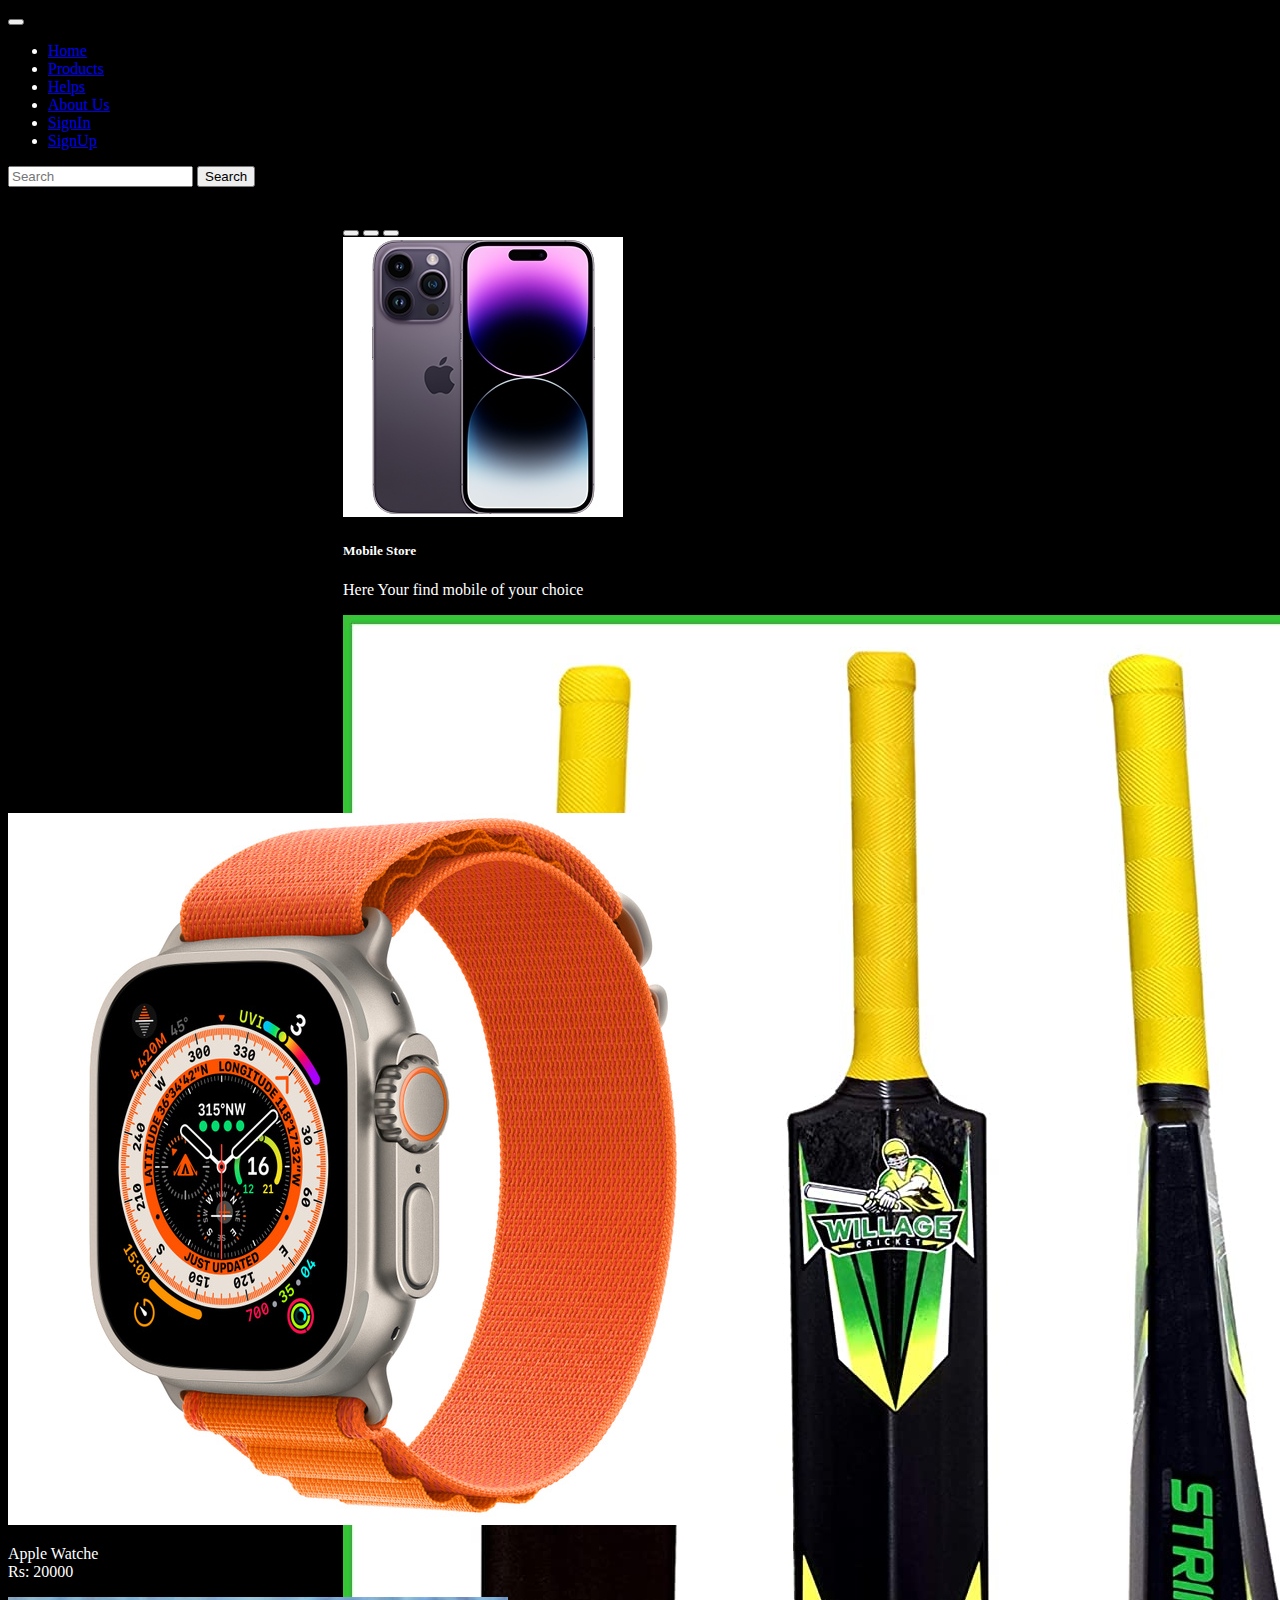
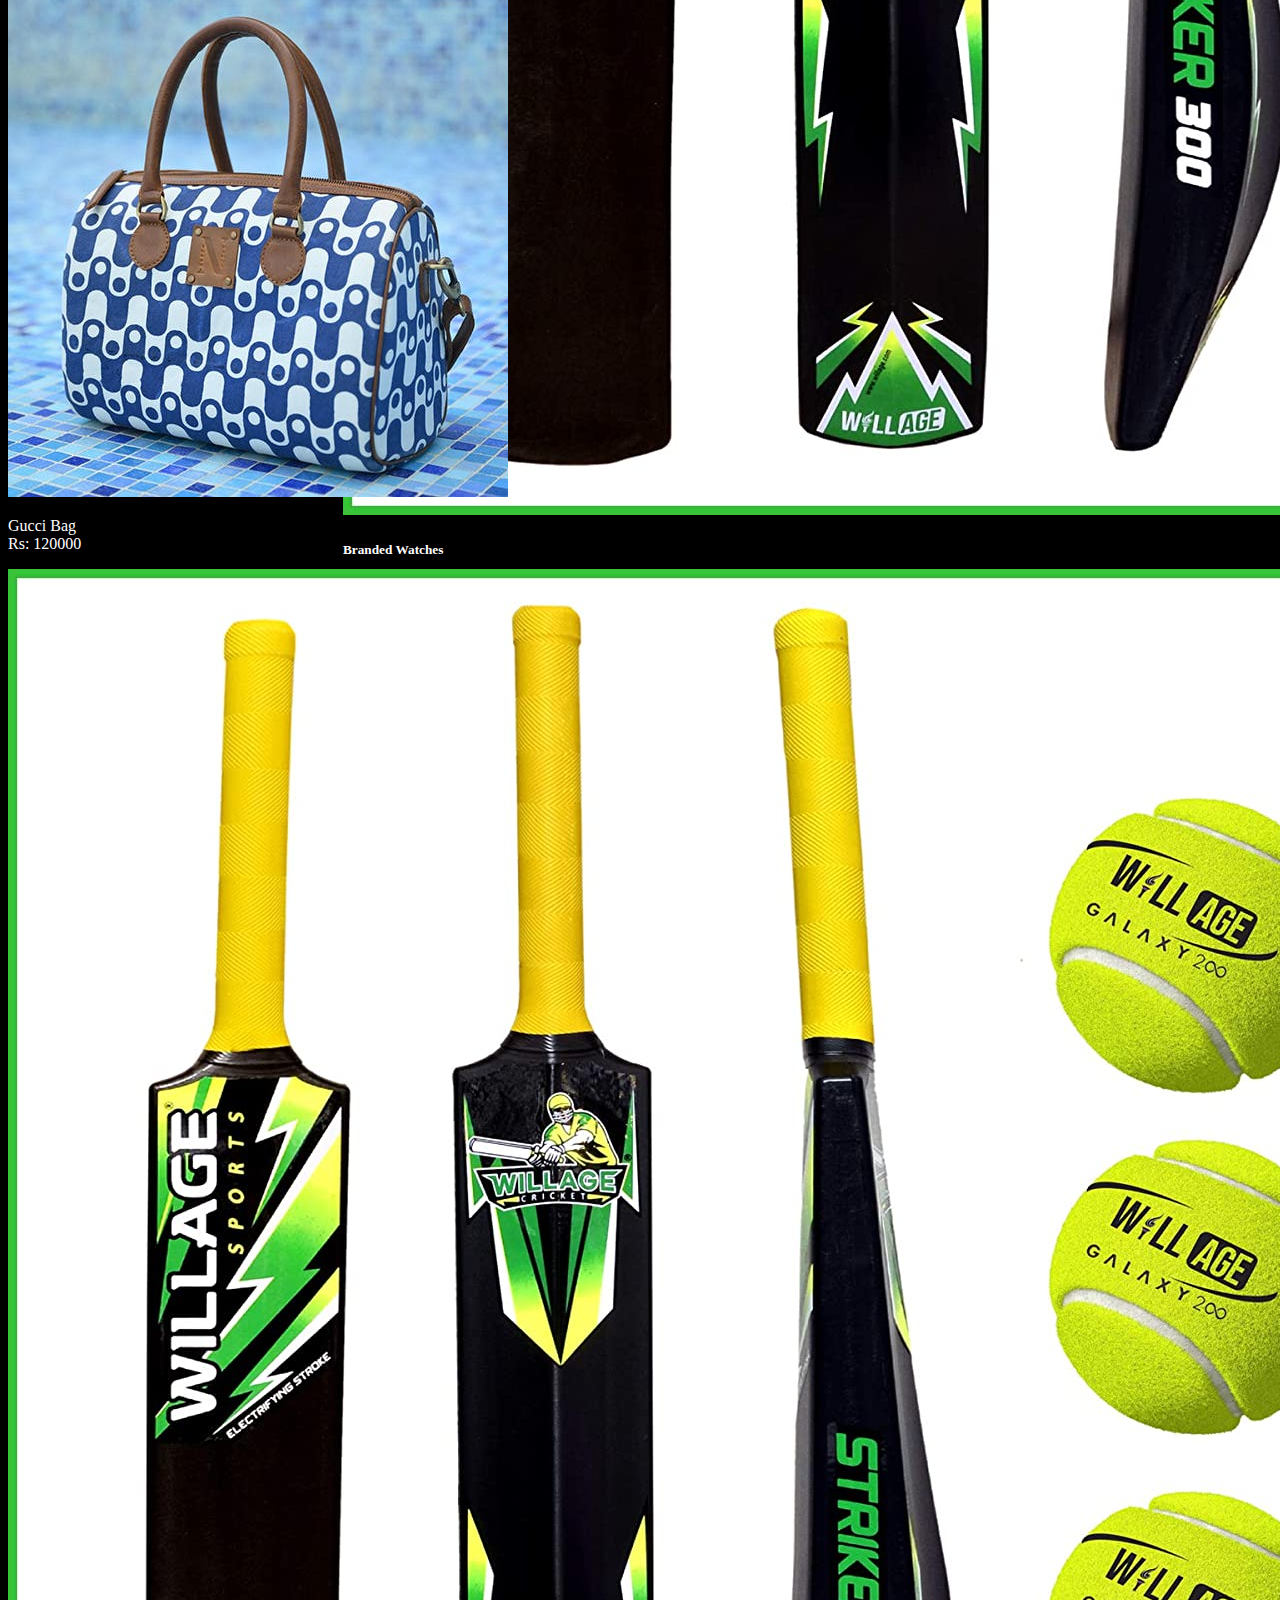
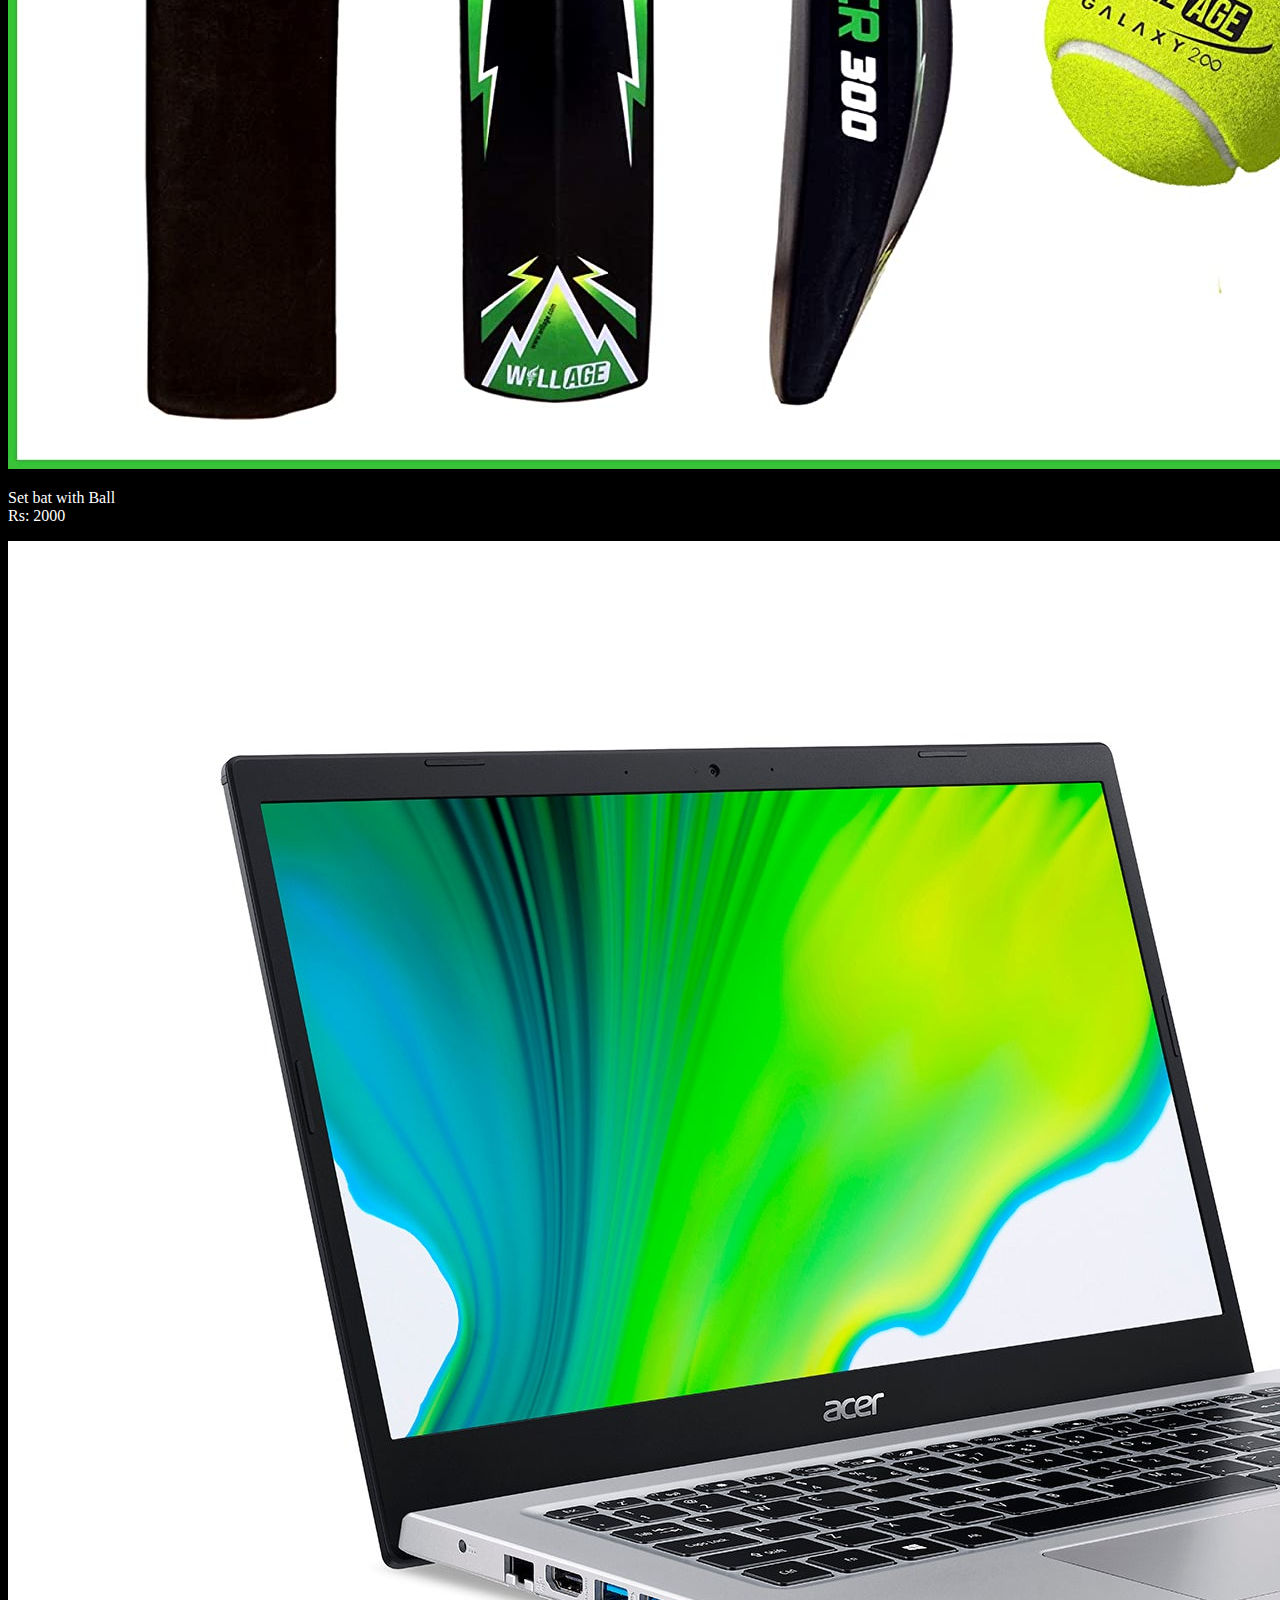
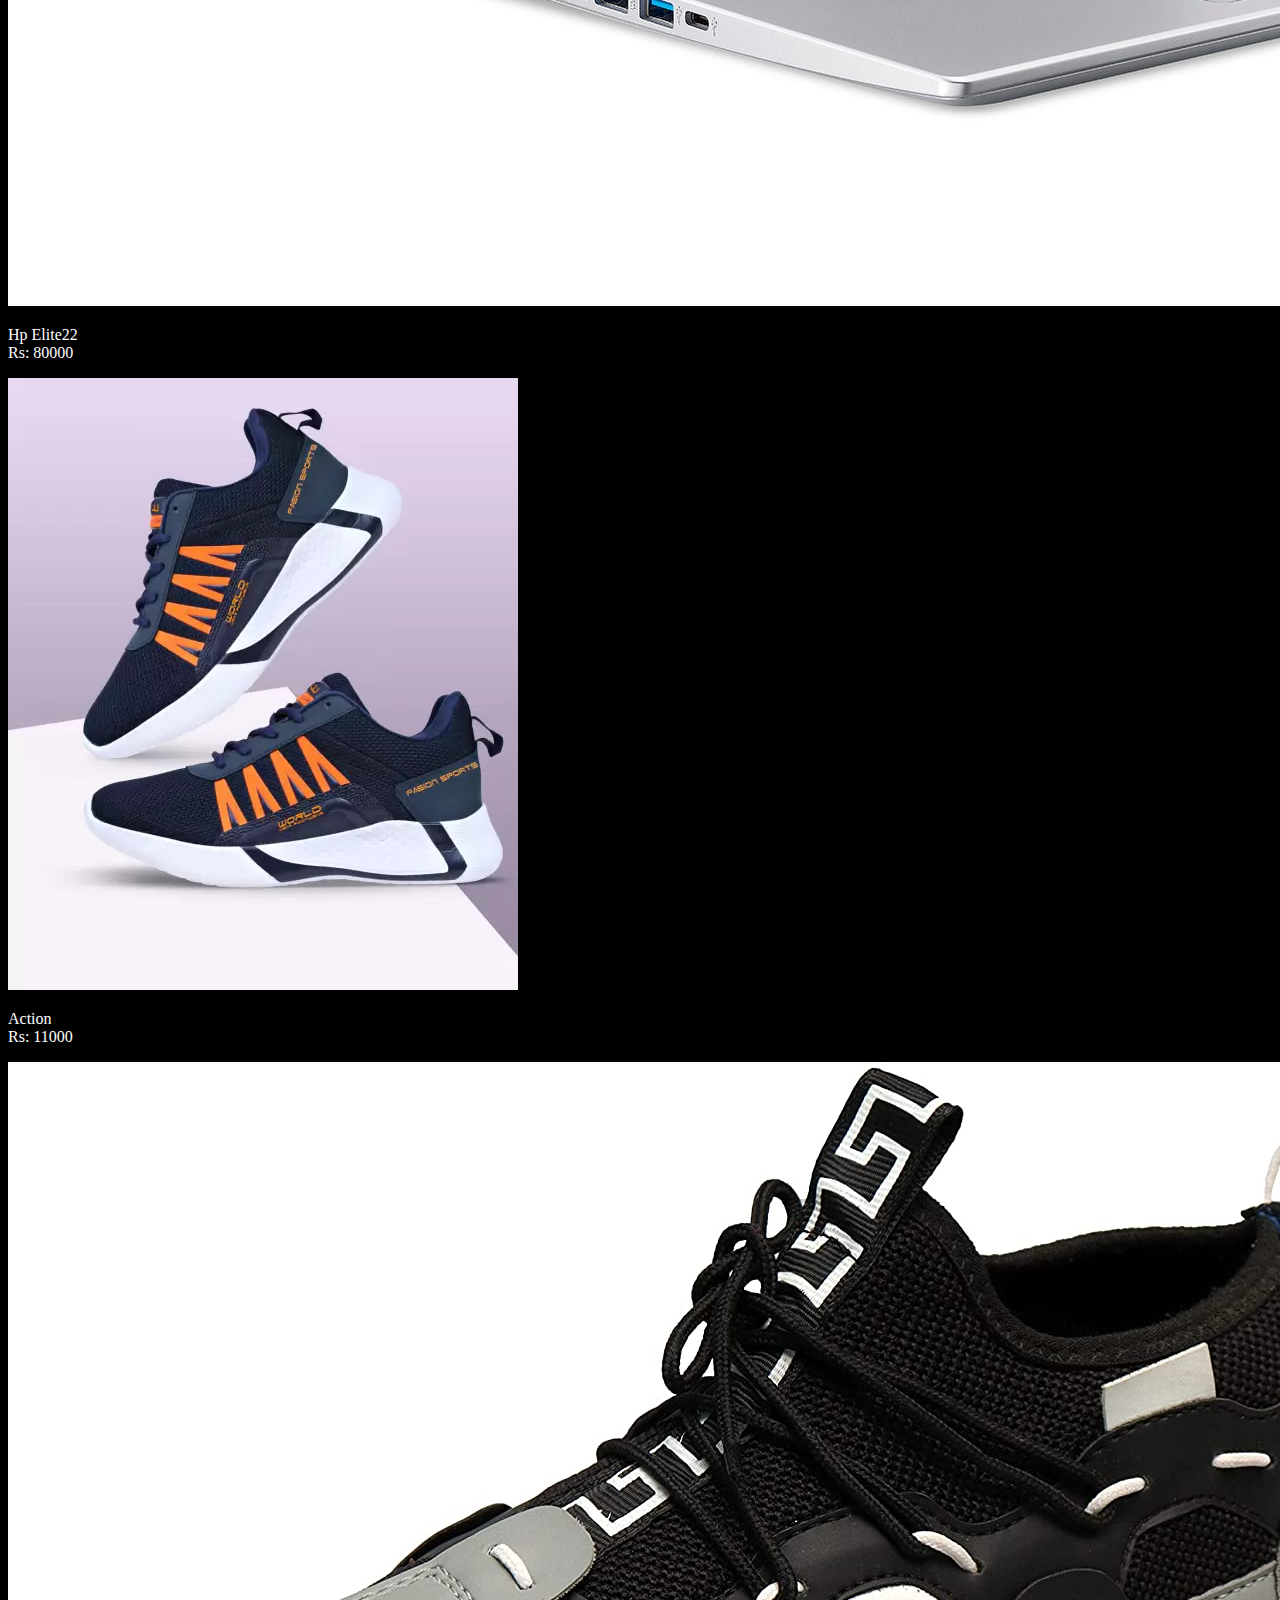
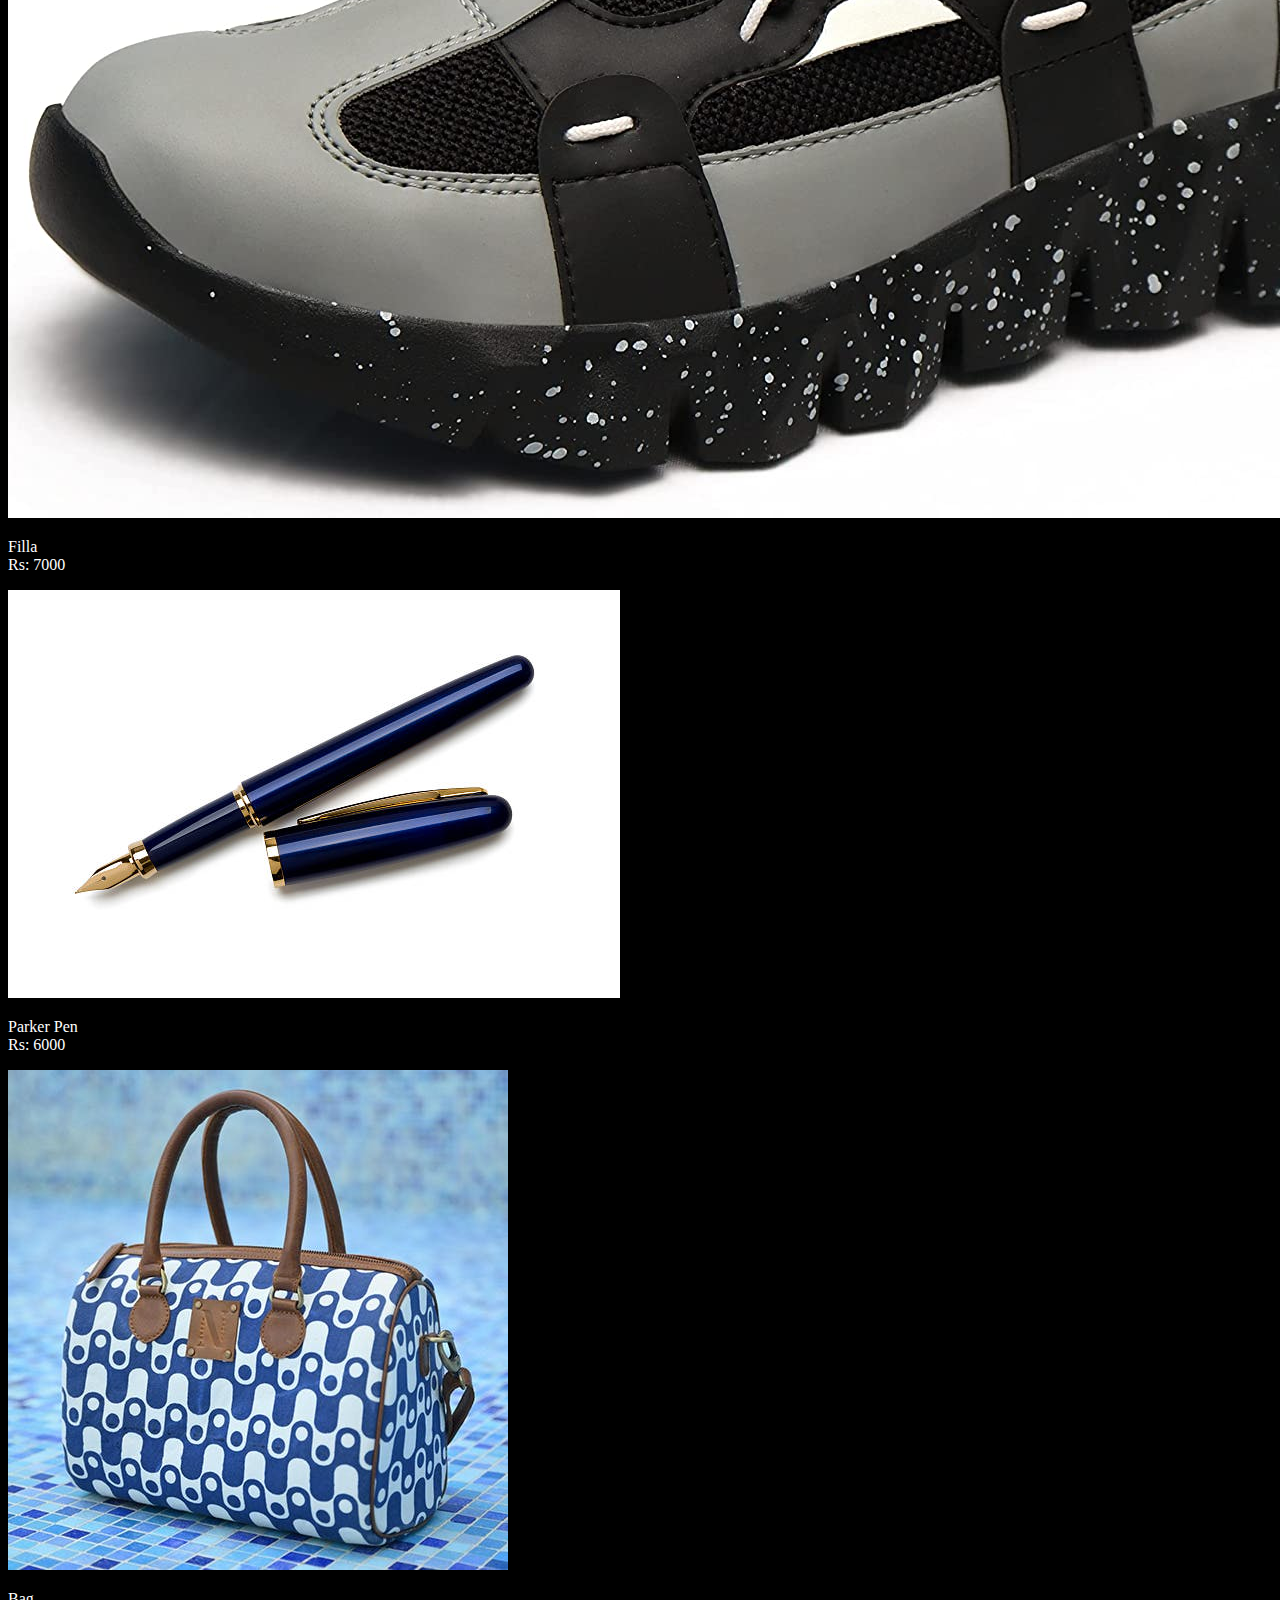
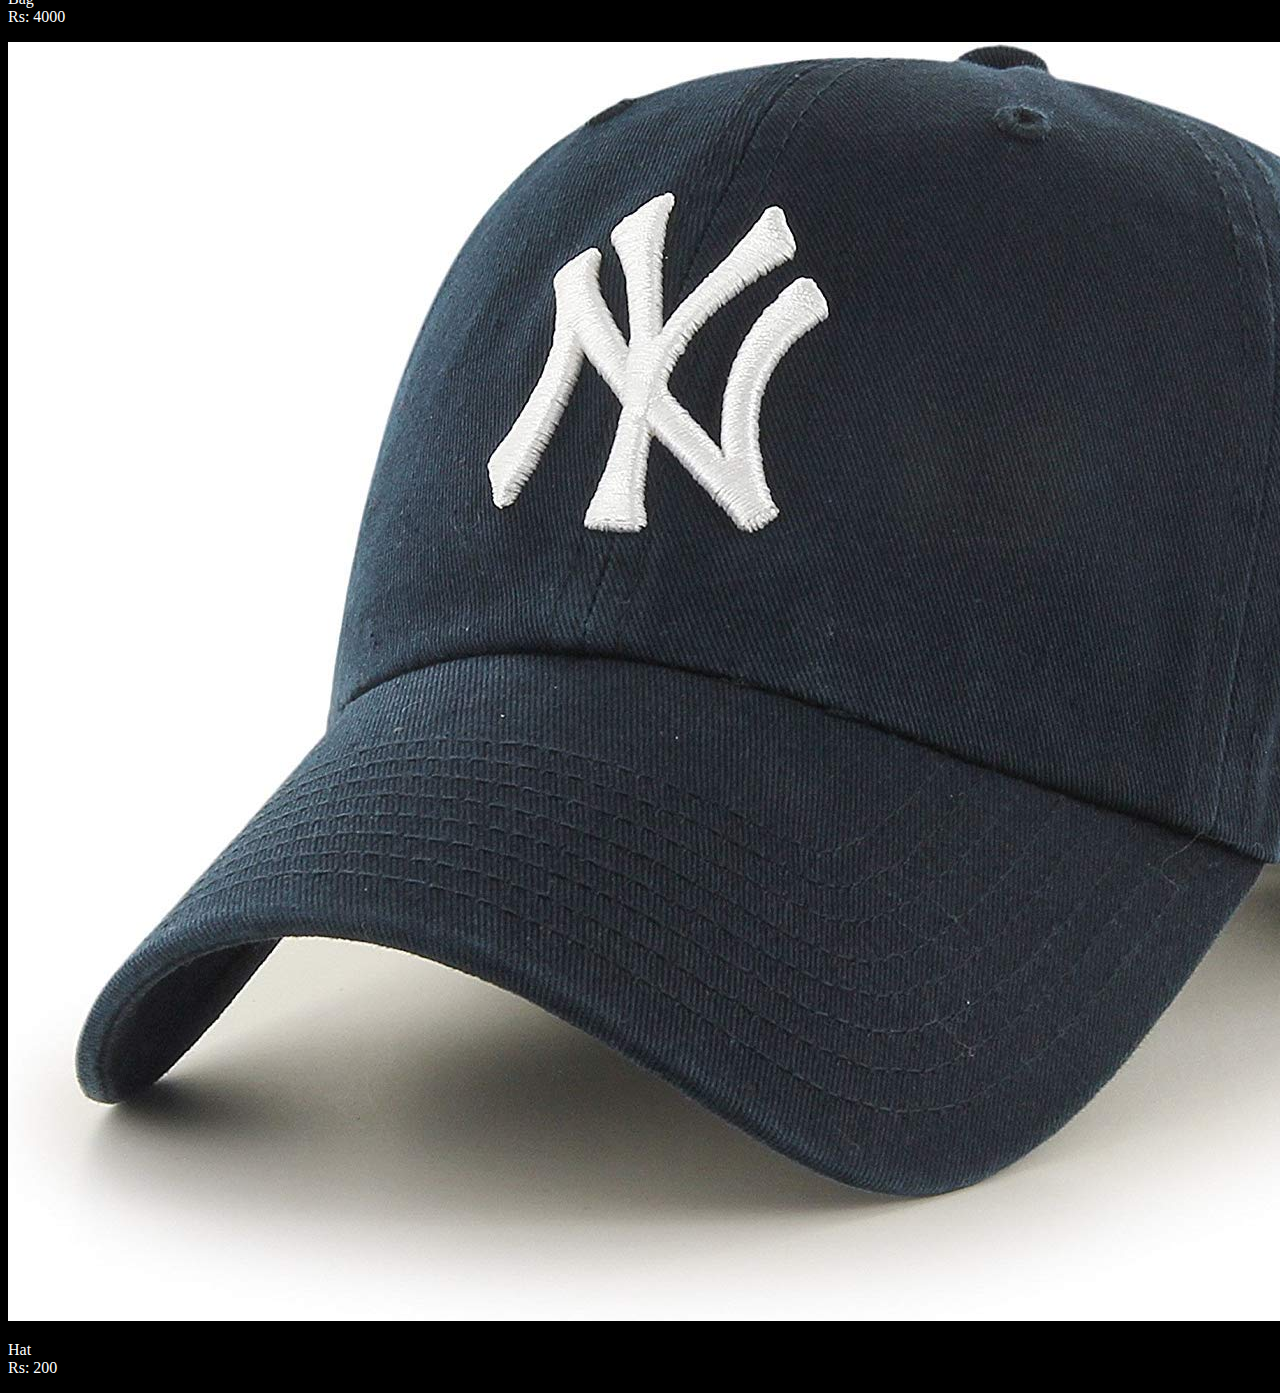
==== MyCart/index.html @ 3677f73a "upload Machiene Test 23Dec" ====
<!DOCTYPE html>
<html lang="en">

<head>
    <meta charset="UTF-8">
    <meta http-equiv="X-UA-Compatible" content="IE=edge">
    <meta name="viewport" content="width=device-width, initial-scale=1.0">
    <!-- link Bootstrap css -->
    <link href="https://cdn.jsdelivr.net/npm/bootstrap@5.2.3/dist/css/bootstrap.min.css" rel="stylesheet"
        integrity="sha384-rbsA2VBKQhggwzxH7pPCaAqO46MgnOM80zW1RWuH61DGLwZJEdK2Kadq2F9CUG65" crossorigin="anonymous">
    <!-- link js  Bootstrap -->
    <script src="https://cdn.jsdelivr.net/npm/bootstrap@5.2.3/dist/js/bootstrap.bundle.min.js"
        integrity="sha384-kenU1KFdBIe4zVF0s0G1M5b4hcpxyD9F7jL+jjXkk+Q2h455rYXK/7HAuoJl+0I4"
        crossorigin="anonymous"></script>
    <!-- link index.css -->
    <link rel="stylesheet" href="./index.css">

    <title>MyCart</title>
</head>

<body>
    <nav class="navbar navbar-expand-lg bg-dark ">
        <div class="container-fluid">
            <button text-white class="navbar-toggler" type="button" data-bs-toggle="collapse"
                data-bs-target="#navbarSupportedContent" aria-controls="navbarSupportedContent" aria-expanded="false"
                aria-label="Toggle navigation">
                <span class="navbar-toggler-icon"></span>
            </button>
            <div class="collapse navbar-collapse" id="navbarSupportedContent">
                <ul class="navbar-nav me-auto mb-2 mb-lg-0">
                    <li class="nav-item">
                        <a  class="nav-link active text-white" aria-current="page" href="#">Home</a>
                    </li>
                    <li class="nav-item">
                        <a  class="nav-link active text-white" aria-current="page" href="./ProductPage/html/ProductPage.html">Products</a>
                    </li>
                    <li class="nav-item">
                        <a  class="nav-link active text-white" aria-current="page" href="#">Helps</a>
                    </li>
                    <li class="nav-item">
                        <a  class="nav-link active text-white" aria-current="page" href="#">About Us</a>
                    </li>
                    <li class="nav-item">
                        <a  class="nav-link active text-white" aria-current="page" href="./Login/html/Login.html">SignIn</a>
                    </li>
                    <li class="nav-item">
                        <a  class="nav-link active text-white" aria-current="page" href="./RegistrationForm/html/Register.html">SignUp</a>
                    </li>

                </ul>
                <form class="d-flex" role="search">
                    <input class="form-control me-2" type="search" placeholder="Search" aria-label="Search">
                    <button class="btn btn-outline-success" type="submit">Search</button>
                </form>
            </div>
        </div>
    </nav>
    <!-- display item big index   -->
    <div id="cursolUser">
        <div id="cursoluser bg-info text-dark mt-2 ">
            <div id="carouselExampleDark" class="border border-2 border- rounded-3 carousel carousel-dark slide bg-black" data-bs-ride="carousel">
                <div class="carousel-indicators ">
                    <button type="button" data-bs-target="#carouselExampleDark" data-bs-slide-to="0" class="active"
                        aria-current="true" aria-label="Slide 1"></button>
                    <button type="button" data-bs-target="#carouselExampleDark" data-bs-slide-to="1"
                        aria-label="Slide 2"></button>
                    <button type="button" data-bs-target="#carouselExampleDark" data-bs-slide-to="2"
                        aria-label="Slide 3"></button>
                </div>
                <div class="carousel-inner">
                    <div class="carousel-item active" data-bs-interval="10000">
                        <img src="./Asset/Mobile.jpg" class="d-block w-100" alt="...">
                        <div class="carousel-caption d-none d-md-block text-white">
                            <h5>Mobile Store</h5>
                            <p>Here Your find mobile of your choice</p>
                        </div>
                    </div>
                    <div class="carousel-item" data-bs-interval="2000">
                        <img src="./Asset/batBall.jpg" class="d-block h-100 w-100" alt="...">
                        <div class="carousel-caption d-none d-md-block ">
                            <h5>Branded Watches</h5>
                            <p>Here you are.</p>
                        </div>
                    </div>
                    <div class="carousel-item">
                        <img src="./Asset/hat.jpg" class="d-block w-100" alt="...">
                        <div class="carousel-caption d-none d-md-block">
                            <h5>Mukeet Store</h5>
                            <p>this is store where u find anything u want</p>
                        </div>
                    </div>
                </div>
                <button class="carousel-control-prev" type="button" data-bs-target="#carouselExampleDark"
                    data-bs-slide="prev">
                    <span class="carousel-control-prev-icon" aria-hidden="true"></span>
                    <span class="visually-hidden">Previous</span>
                </button>
                <button class="carousel-control-next" type="button" data-bs-target="#carouselExampleDark"
                    data-bs-slide="next">
                    <span class="carousel-control-next-icon" aria-hidden="true"></span>
                    <span class="visually-hidden">Next</span>
                </button>
            </div>
        </div>
    </div>
    <!-- item section -->
    <div id="itemImg">
        <div class="itmContainer d-flex flex-wrap m-2 justify-content-evenly">
            <div class="card  m-3 bg-black border" style="width: 18rem;">
                <img src="./Asset/watch.jpg" class="card-img-top" alt="...">
                <div class="card-body">
                    <p class="card-text">Apple Watche <br>Rs: 20000</p>
                </div>
            </div>
            <div class="card m-3 bg-black border" style="width: 18rem;">
                <img src="./Asset/bag.jpg" class="card-img-top" alt="...">
                <div class="card-body">
                    <p class="card-text">Gucci Bag <br>Rs: 120000</p>
                </div>
            </div>
            <div class="card m-3 bg-black border" style="width: 18rem;">
                <img src="./Asset/batBall.jpg" class="card-img-top" alt="...">
                <div class="card-body">
                    <p class="card-text">Set bat with Ball <br>Rs: 2000</p>
                </div>
            </div>
            <div class="card m-3 bg-black border" style="width: 18rem;">
                <img src="./Asset/laptop.jpg" class="card-img-top" alt="...">
                <div class="card-body">
                    <p class="card-text">Hp Elite22 <br>Rs: 80000</p>
                </div>
            </div>
            <div class="card m-3 bg-black border" style="width: 18rem;">
                <img src="./Asset/Shoes.webp" class="card-img-top" alt="...">
                <div class="card-body">
                    <p class="card-text">Action <br>Rs: 11000</p>
                </div>
            </div>
            <div class="card m-3 bg-black border" style="width: 18rem;">
                <img src="./Asset/shoes.jpg" class="card-img-top" alt="...">
                <div class="card-body">
                    <p class="card-text">Filla <br>Rs: 7000</p>
                </div>
            </div>
            <div class="card m-3 bg-black border" style="width: 18rem;">
                <img src="./Asset/pen.jpg" class="card-img-top" alt="...">
                <div class="card-body">
                    <p class="card-text">Parker Pen <br>Rs: 6000</p>
                </div>
            </div>
            <div class="card m-3 bg-black border" style="width: 18rem;">
                <img src="./Asset/bag.jpg" class="card-img-top" alt="...">
                <div class="card-body">
                    <p class="card-text">Bag<br>Rs: 4000</p>
                </div>
            </div>
            <div class="card m-3 bg-black border" style="width: 18rem;">
                <img src="./Asset/hat.jpg" class="card-img-top" alt="...">
                <div class="card-body">
                    <p class="card-text">Hat <br>Rs: 200</p>
                </div>
            </div>
        </div>
    </div>
</body>

</html>
---- MyCart/index.css ----
:root{
    --dark : black;
    --mid: cyan;
    --light: pink;
}
body{
    background-color: black;
    color: white;
}
#cursolUser {
   /* display: none ; */
   height: 66vh;
   width: 66vh;
   margin: auto;
   margin-top: 2rem;
}
#itemImg{
   
}
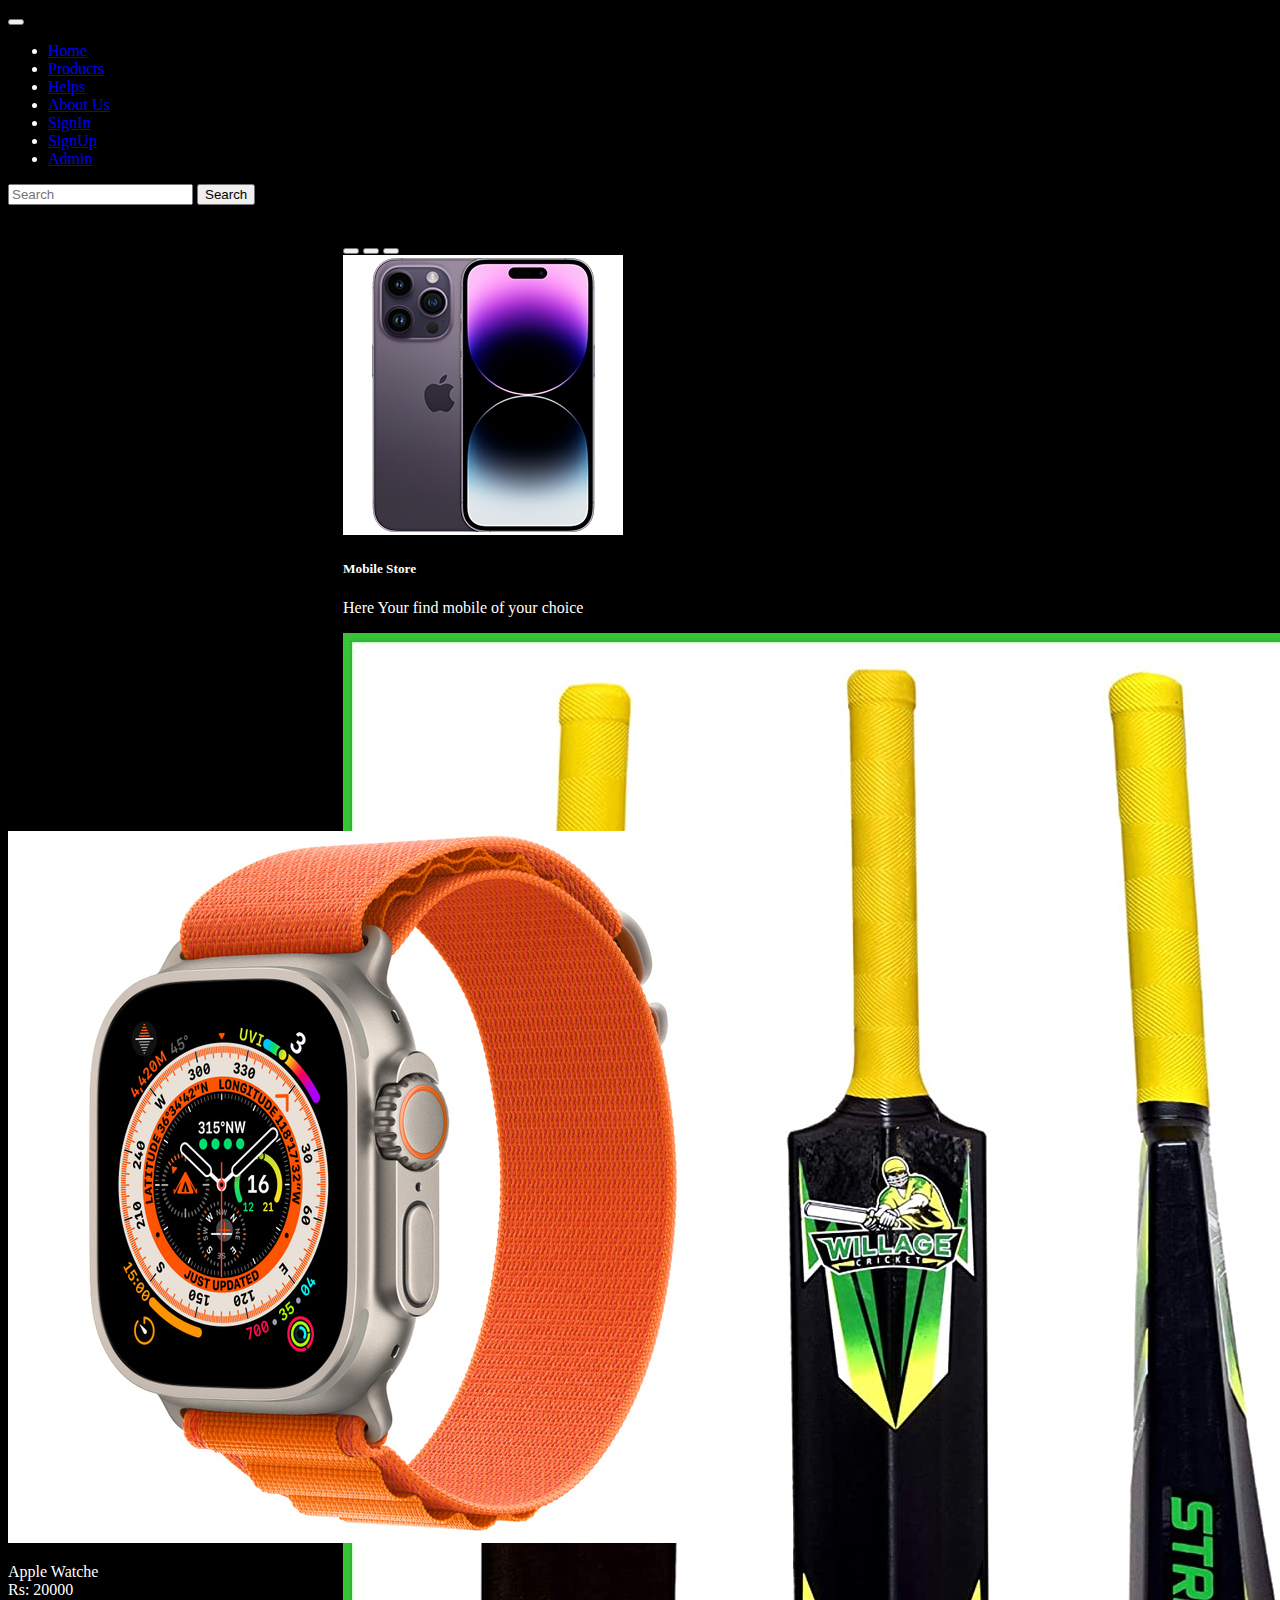
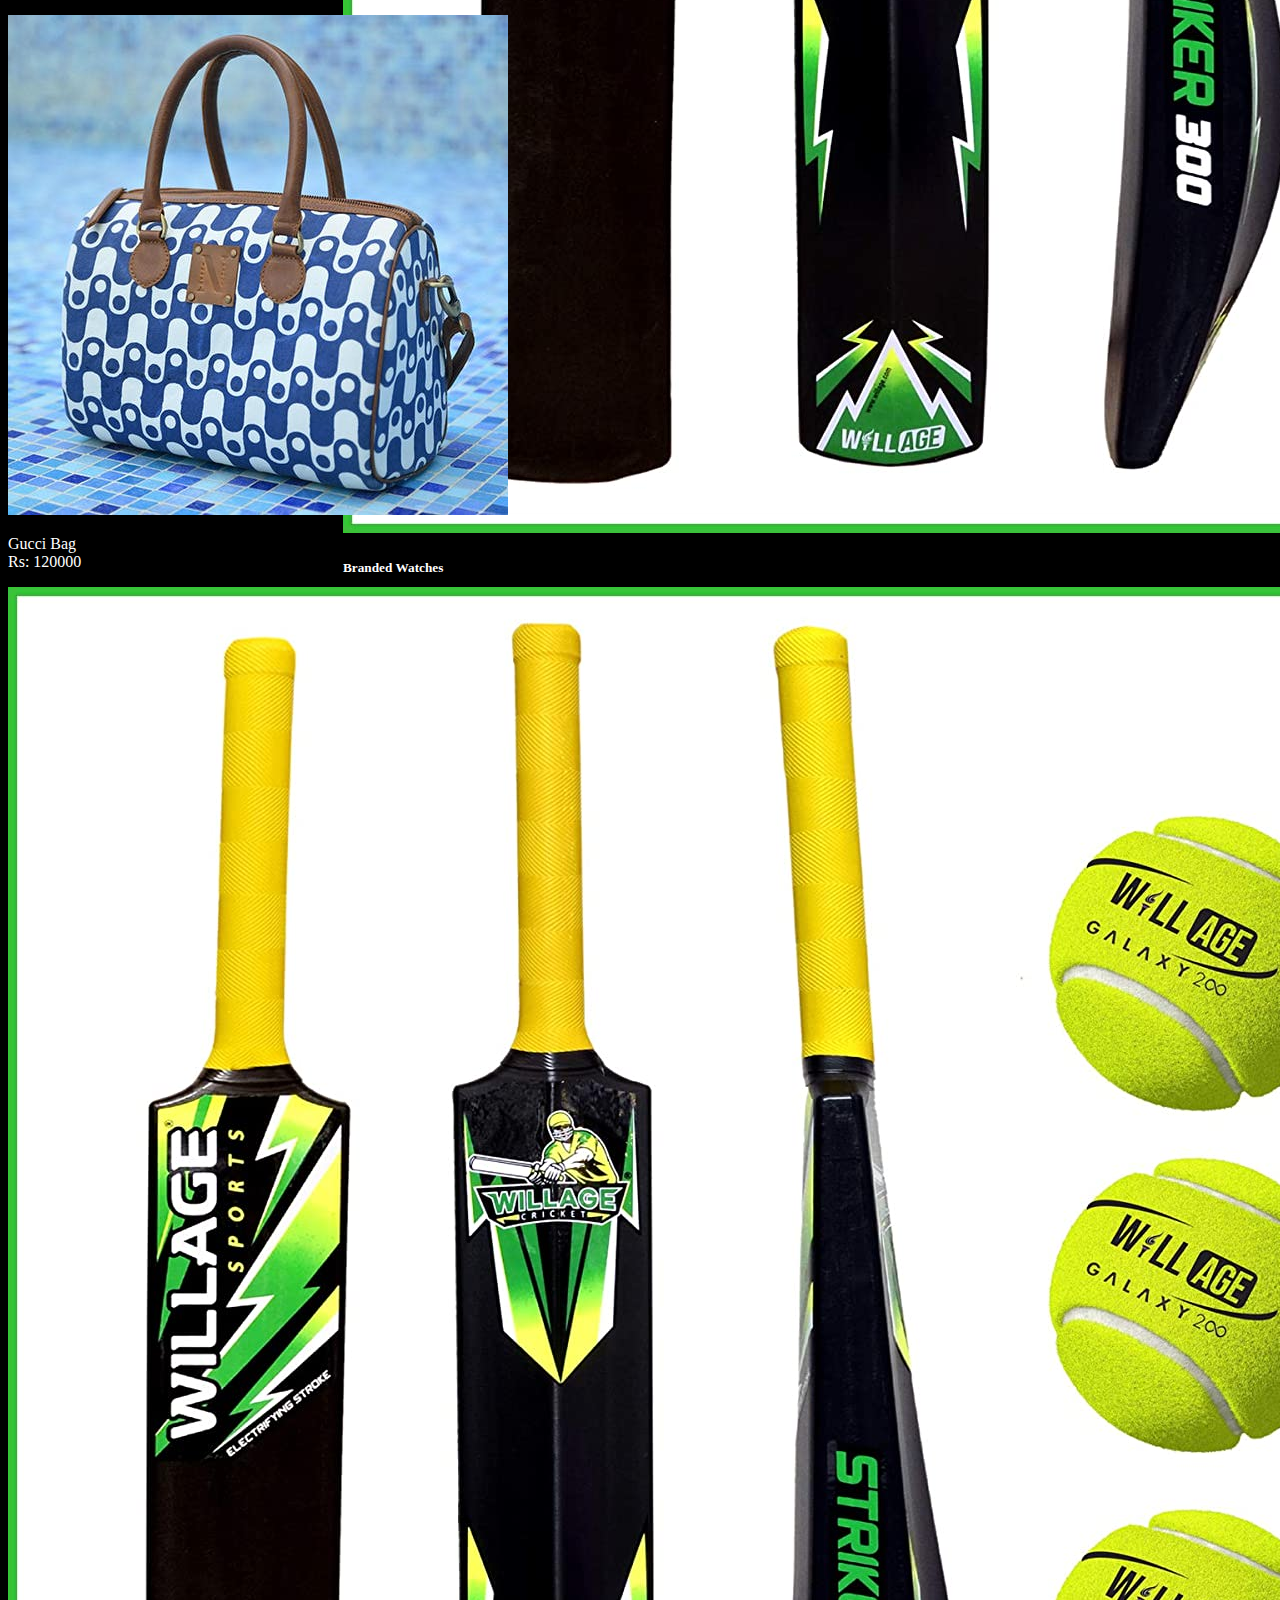
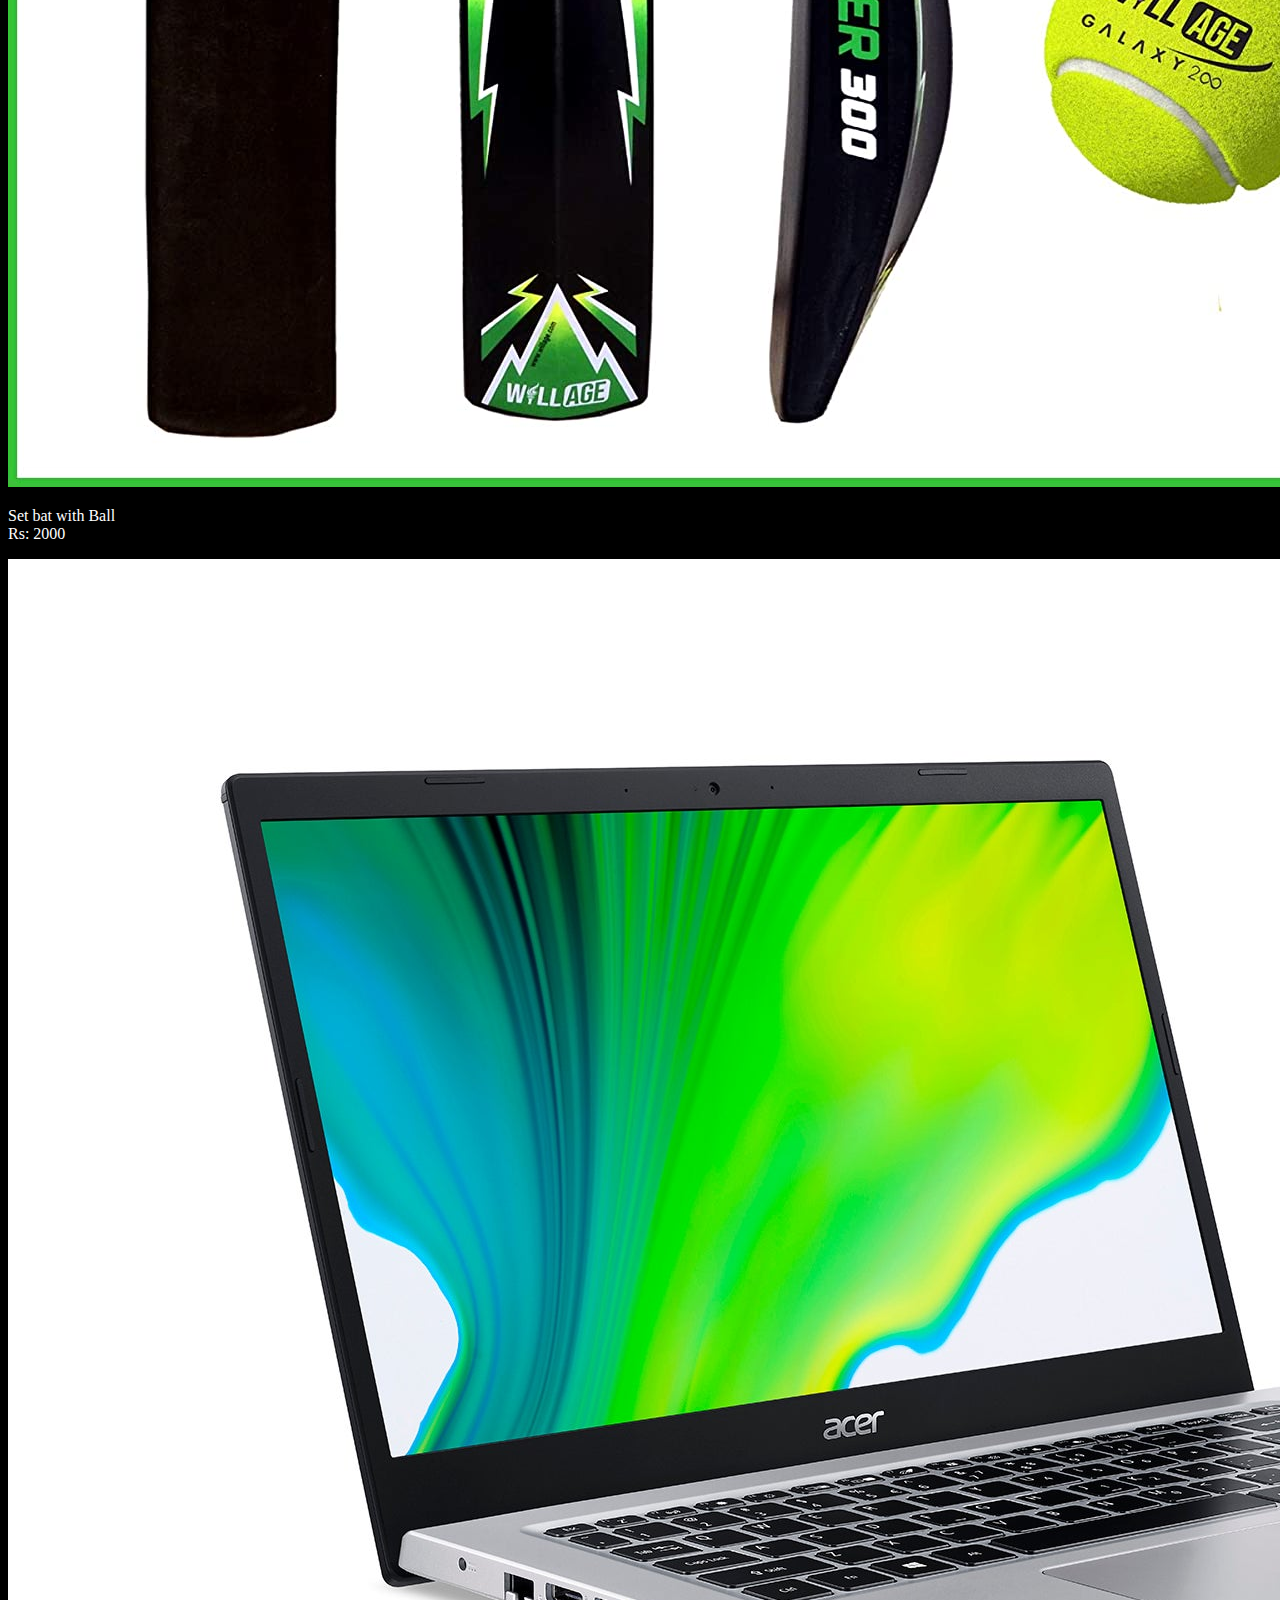
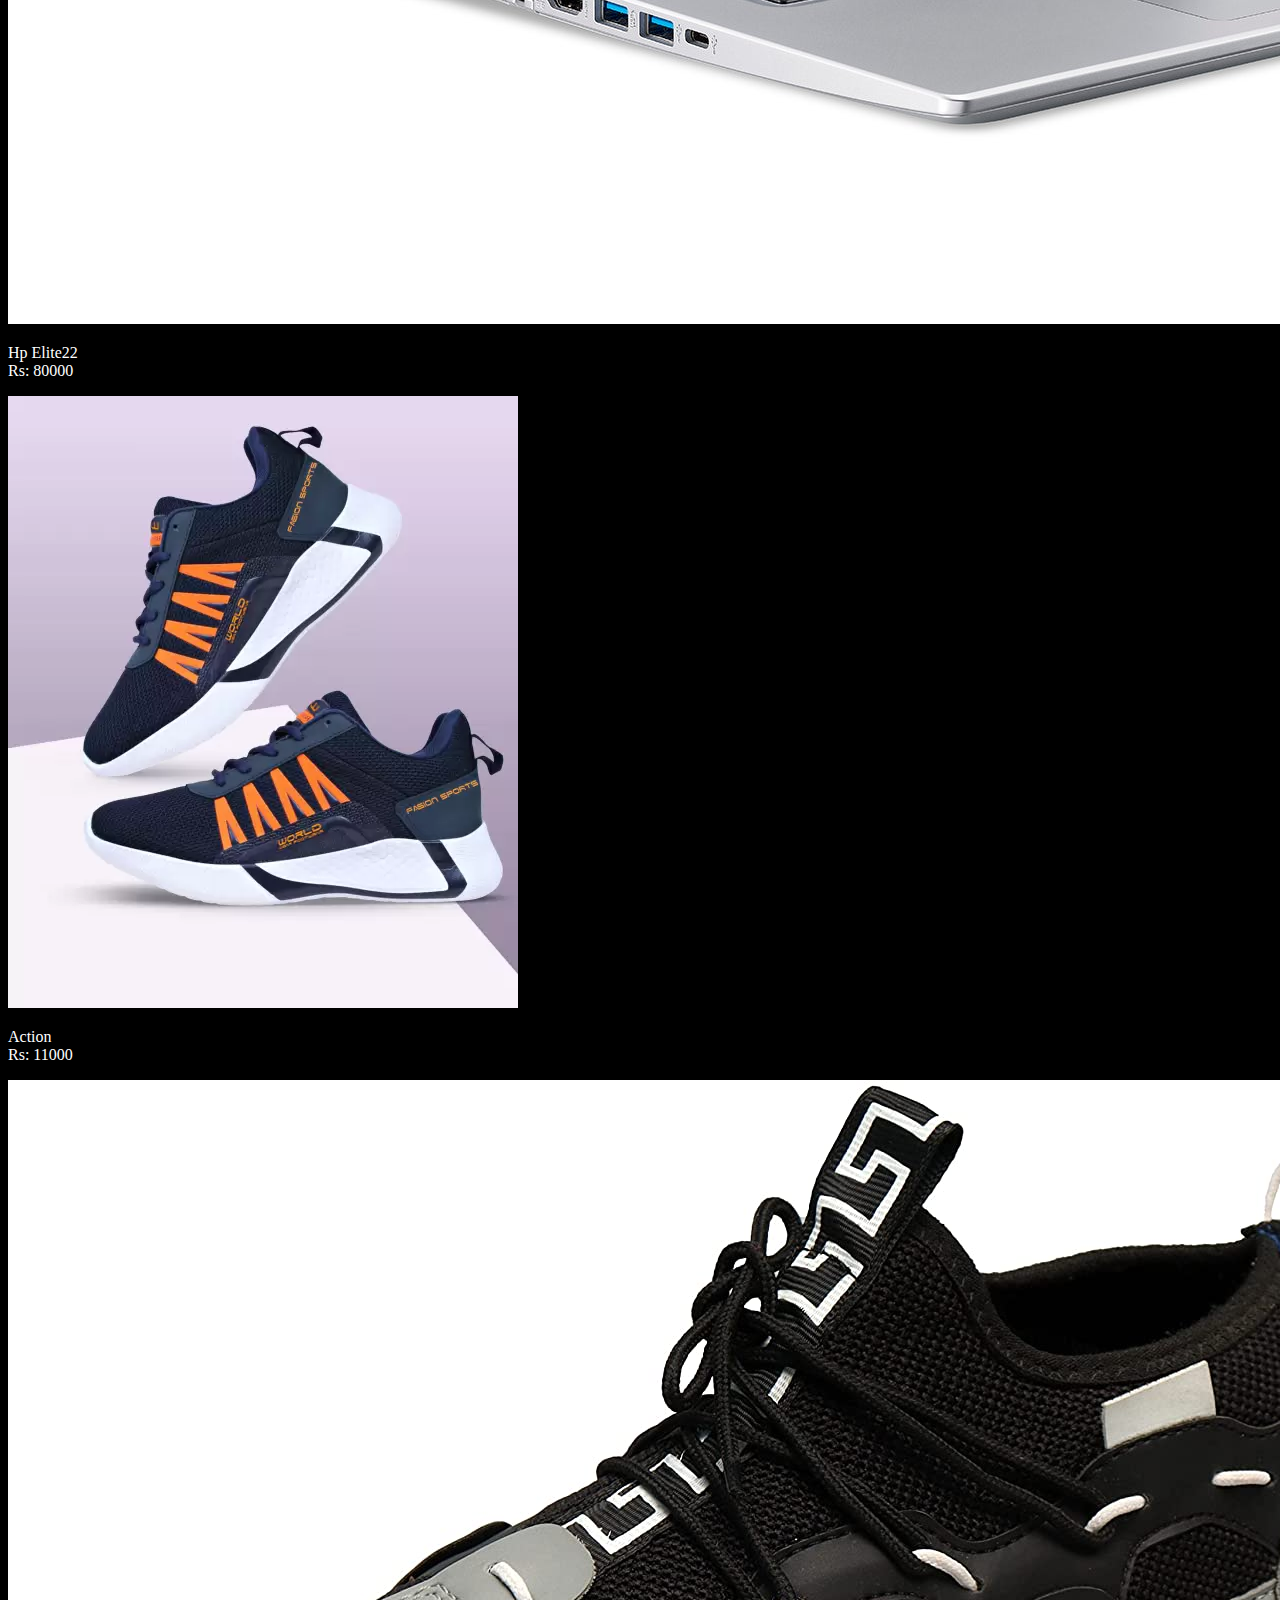
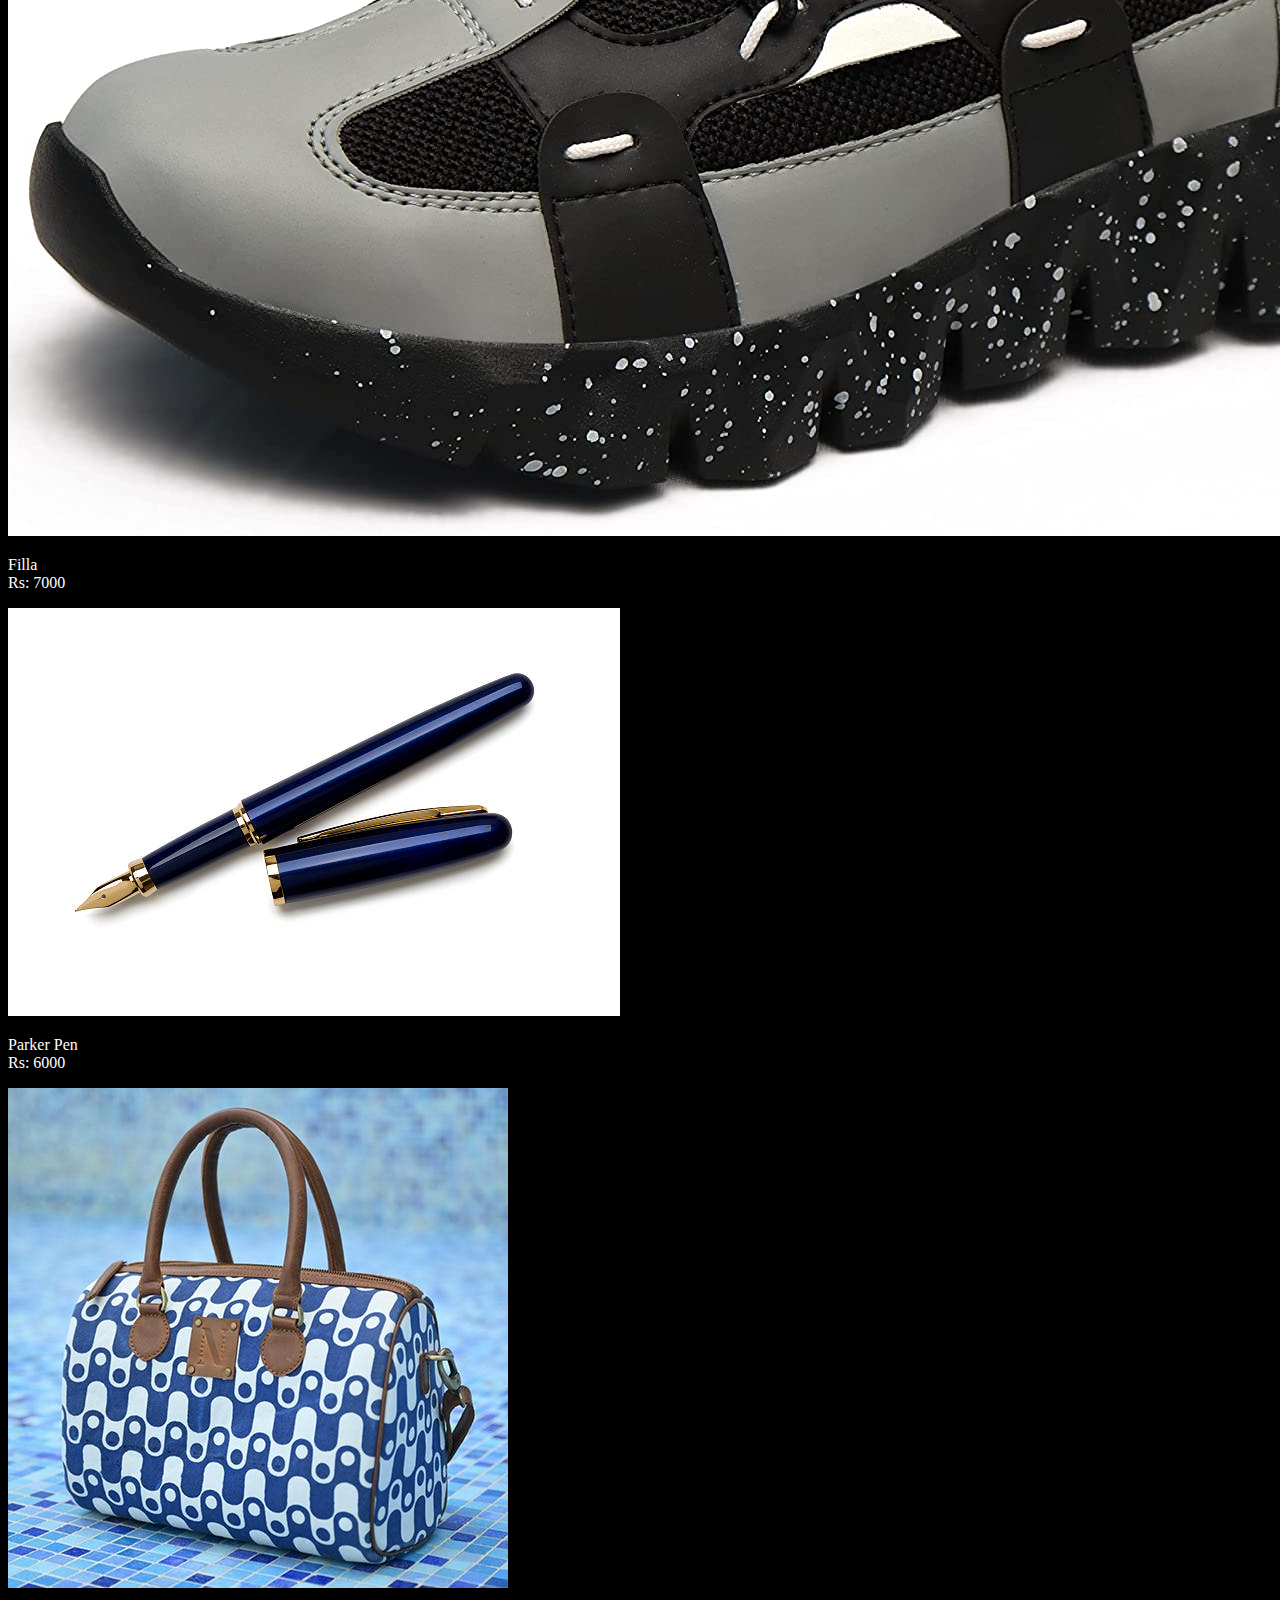
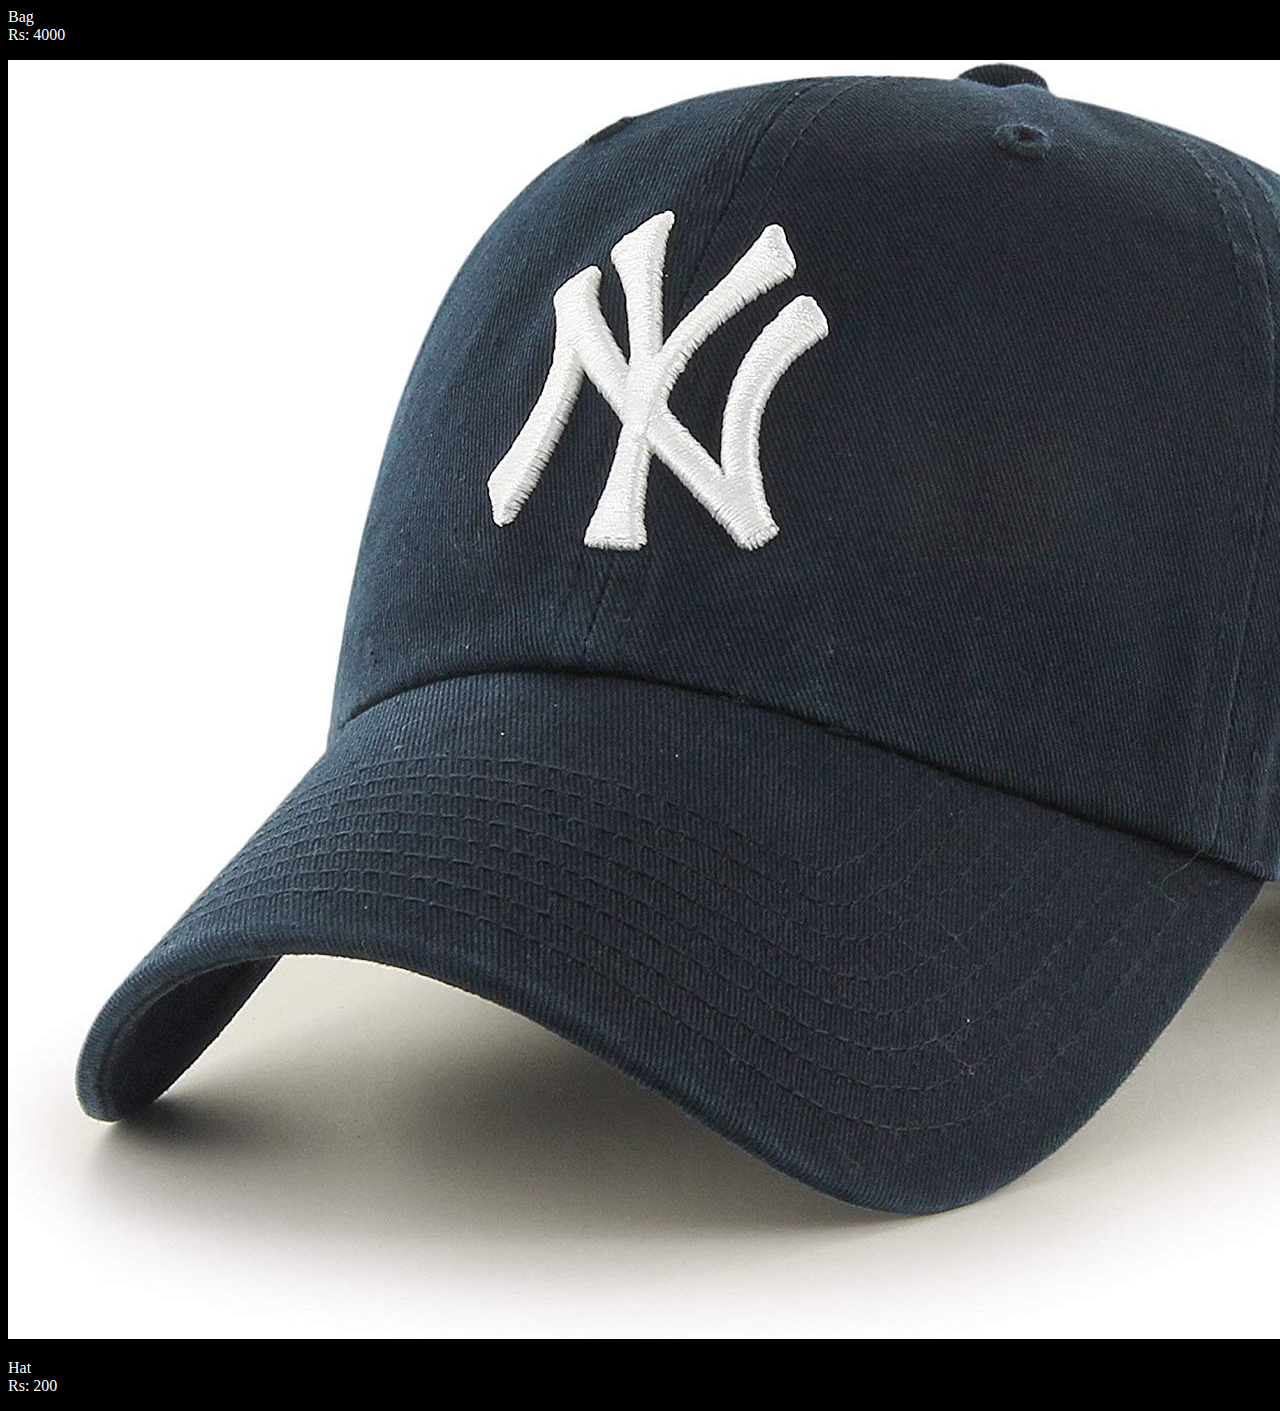
==== commit d9528205: "upload Test" ====
--- a/MyCart/index.html
+++ b/MyCart/index.html
@@ -45,6 +45,9 @@
                     </li>
                     <li class="nav-item">
                         <a  class="nav-link active text-white" aria-current="page" href="./RegistrationForm/html/Register.html">SignUp</a>
+                    </li>
+                    <li class="nav-item">
+                        <a  class="nav-link active text-white" aria-current="page" href="./Admin/html/Admin.html">Admin</a>
                     </li>
 
                 </ul>
